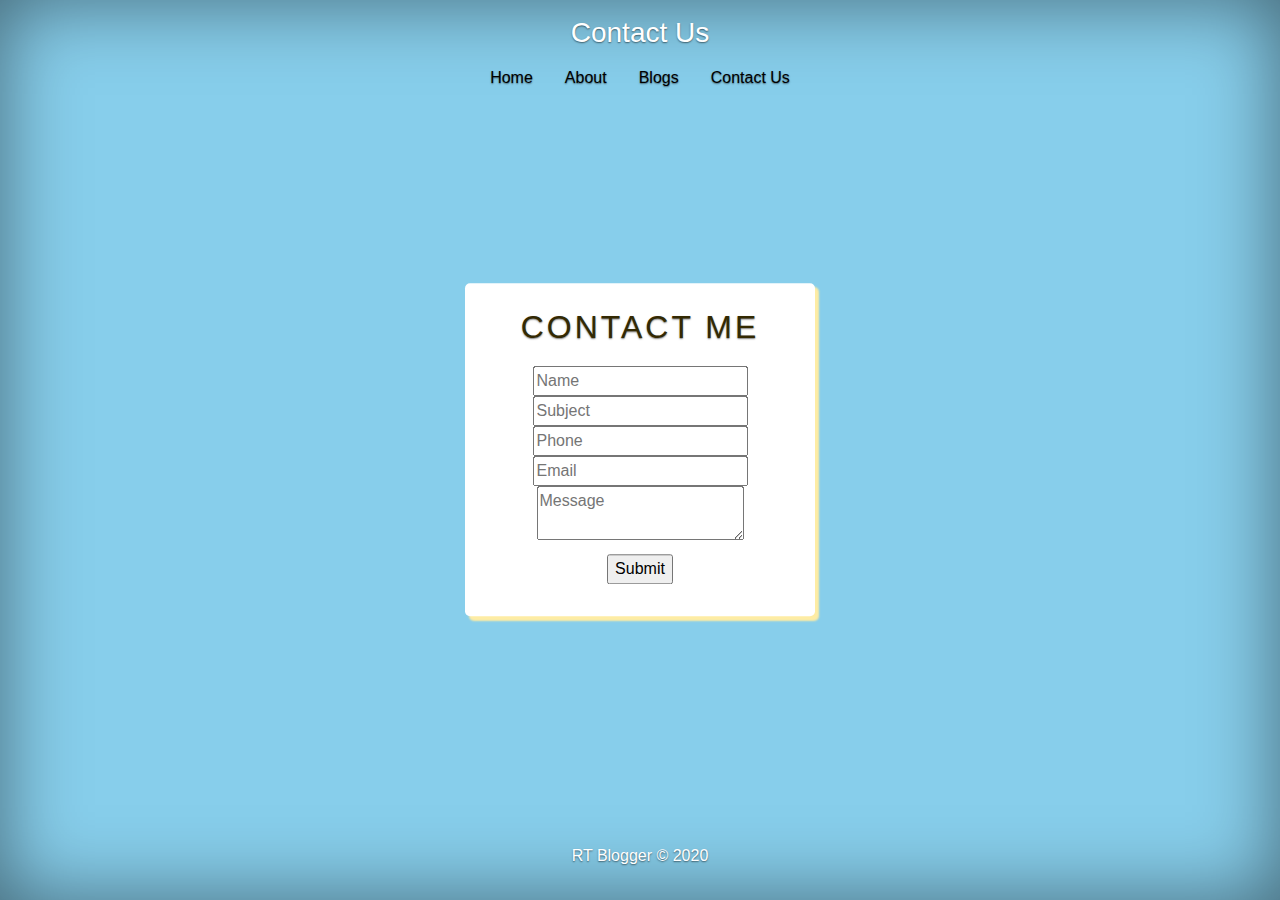
==== ContactUs.html @ deb09377 "Added new files" ====
<!DOCTYPE html>
<html lang="en">
<head>
    <meta charset="utf-8">
    <meta name="viewport" content="width=device-width, initial-scale=1, shrink-to-fit=no">
    <meta name="description" content="">
    <meta name="author" content="Mark Otto, Jacob Thornton, and Bootstrap contributors">
    <meta name="generator" content="Jekyll v4.1.1">
    <title>Contact Us</title>
    <link rel="stylesheet" href="https://cdn.jsdelivr.net/npm/bootstrap@4.5.3/dist/css/bootstrap.min.css">
    <link rel="canonical" href="https://getbootstrap.com/docs/4.5/examples/cover/">
    <link rel="apple-touch-icon" href="/docs/4.5/assets/img/favicons/apple-touch-icon.png" sizes="180x180">
<link rel="icon" href="/docs/4.5/assets/img/favicons/favicon-32x32.png" sizes="32x32" type="image/png">
<link rel="icon" href="/docs/4.5/assets/img/favicons/favicon-16x16.png" sizes="16x16" type="image/png">
<link rel="manifest" href="/docs/4.5/assets/img/favicons/manifest.json">
<link rel="mask-icon" href="/docs/4.5/assets/img/favicons/safari-pinned-tab.svg" color="#563d7c">
<link rel="icon" href="/docs/4.5/assets/img/favicons/favicon.ico">
<meta name="msapplication-config" content="/docs/4.5/assets/img/favicons/browserconfig.xml">
<meta name="theme-color" content="#563d7c">
<style>
    .bd-placeholder-img {
      font-size: 1.125rem;
      text-anchor: middle;
      -webkit-user-select: none;
      -moz-user-select: none;
      -ms-user-select: none;
      user-select: none;
    }
    .wrapper{
  position: absolute;
  top: 50%;
  left: 50%;
  transform: translate(-50%,-50%);
  max-width: 350px;
  width: 100%;
  background: #fff;
  padding: 25px;
  border-radius: 5px;
  box-shadow: 4px 4px 2px rgba(254,236,164,1); 
}

.wrapper h2{
  text-align: center;
  margin-bottom: 20px;
  text-transform: uppercase;
  letter-spacing: 3px;
  color: #332902;
}

 
    </style>
    <link href="mystyle.css" rel="stylesheet">
</head>
<body class="text-center">
    <div class="cover-container d-flex w-100 h-100 p-3 mx-auto flex-column">
  <header class="masthead mb-auto">
    <div class="inner">
      <h3 class="masthead-brand">Contact Us</h3>
      <nav class="nav nav-masthead justify-content-center">
        <a class="nav-link active" href="Home.html">Home</a>
        <a class="nav-link" href="About.html">About</a>
        <a class="nav-link" href="Blogs.html">Blogs</a>
        <a class="nav-link" href="ContactUs.html">Contact Us</a>
      </nav>
    </div>
  </header>

<script>
		function validate()
		{
			var name = document.getElementById("name").value;
			var subject = document.getElementById("subject").value;
			var phone = document.getElementById("phone").value;
			var email = document.getElementById("email").value;
			var message = document.getElementById("message").value;
			var error_message = document.getElementById("error_message");
  
			error_message.style.padding = "10px";
  
			var text;
			if(name.length < "")
			{
				text = "Please Enter valid Name";
				error_message.innerHTML = text;
				return false;
			}
			if(subject.length < "")
			{
				text = "Please Enter Correct Subject";
				error_message.innerHTML = text;
				return false;
			}
			if(isNaN(phone) || phone.length != 10)
			{
				text = "Please Enter valid Phone Number";
				error_message.innerHTML = text;
				return false;
			}
			if(email.indexOf("@") == -1 || email.length < 6)
			{
				text = "Please Enter valid Email";
				error_message.innerHTML = text;
				return false;
			}
			if(message.length <= 140)
			{
				text = "Please Enter More Than 140 Characters";
				error_message.innerHTML = text;
				return false;
			}
			alert("Form Submitted Successfully!");
			return true;
		}
	</script>





<div class="wrapper">
  <h2>Contact Me</h2>
  <div id="error_message">
     
  </div>
  <form action="" id="myform" onsubmit = "return validate();">
    <div class="input_field">
        <input type="text" placeholder="Name" id="name">
    </div>
    <div class="input_field">
        <input type="text" placeholder="Subject" id="subject">
    </div>
    <div class="input_field">
        <input type="text" placeholder="Phone" id="phone">
    </div>
    <div class="input_field">
        <input type="text" placeholder="Email" id="email">
    </div>
    <div class="input_field">
        <textarea placeholder="Message" id="message"></textarea>
    </div>
    <div class="btn">
        <input type="submit" value="Submit">
    </div>
  </form>
</div>



  <!-- <main role="main" class="inner cover">
    <h1 class="cover-heading">Cover your page.</h1>
    <p class="lead">Cover is a one-page template for building simple and beautiful home pages. Download, edit the text, and add your own fullscreen background photo to make it your own.</p>
    <p class="lead"> -->
     

  <script src="https://code.jquery.com/jquery-3.5.1.slim.min.js"></script>
<script src="https://cdn.jsdelivr.net/npm/bootstrap@4.5.3/dist/js/bootstrap.bundle.min.js"></script>

  <footer class="mastfoot mt-auto">
    <div class="inner">
        <p>RT Blogger © 2020</p>
    </div>
  </footer>
</div>
</body>
</html>
---- mystyle.css ----
a,
a:focus,
a:hover {
  color: black;
}

html,
body {
  height: 100%;
  background-color: skyblue;
  text-align: absolute;

}
body {
    display: -ms-flexbox;
    display: flex;
    color: #fff;
    text-shadow: 0 .05rem .1rem rgba(0, 0, 0, .5);
    box-shadow: inset 0 0 5rem rgba(0, 0, 0, .5);
    text-align: absolute;

  }
  */

  .mastfoot {
    color: black
  }
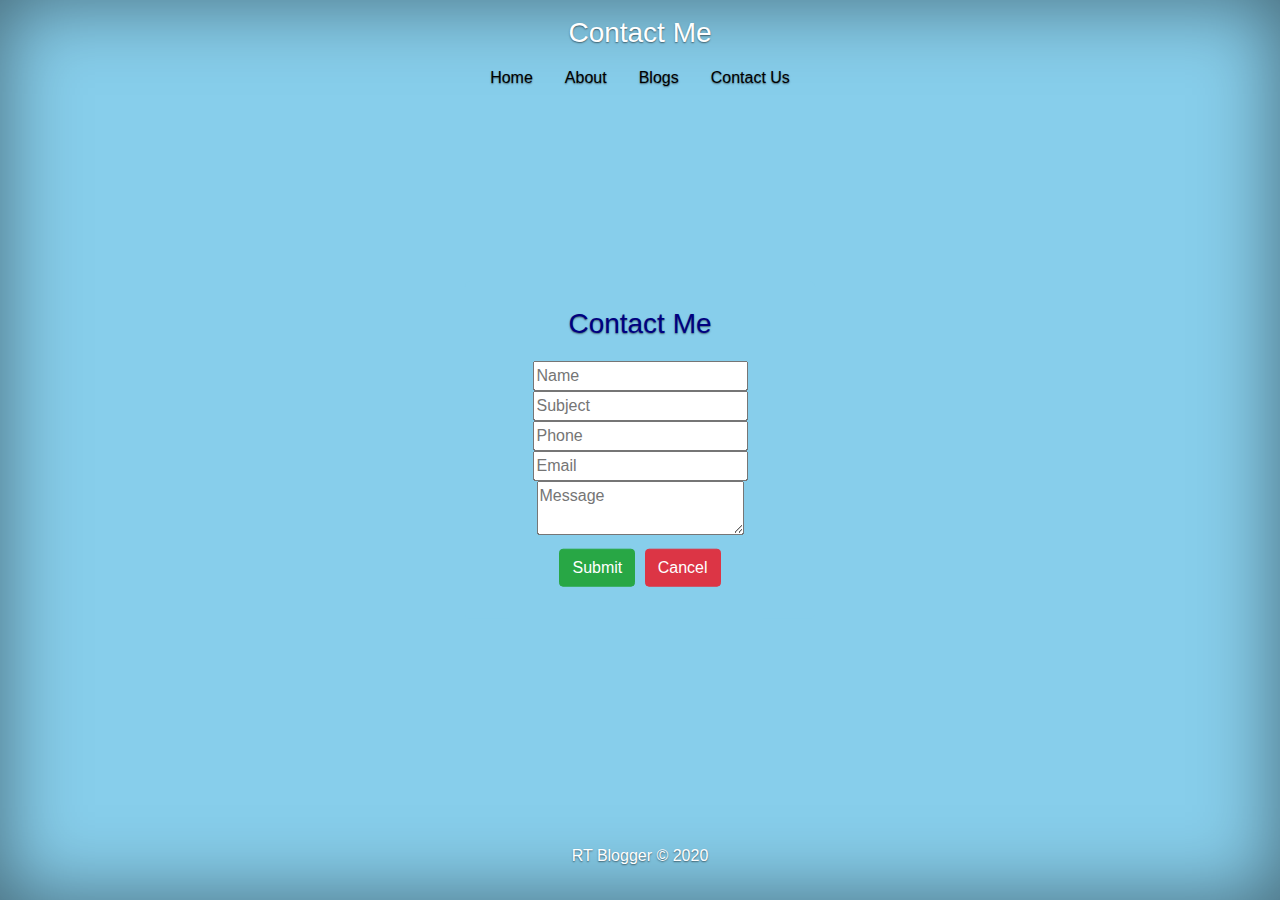
==== commit f5d0f561: "Updated files" ====
--- a/ContactUs.html
+++ b/ContactUs.html
@@ -26,17 +26,19 @@
       -ms-user-select: none;
       user-select: none;
     }
-    .wrapper{
+  .wrapper{
   position: absolute;
   top: 50%;
   left: 50%;
+
   transform: translate(-50%,-50%);
   max-width: 350px;
   width: 100%;
-  background: #fff;
+  background: skyblue;
   padding: 25px;
   border-radius: 5px;
-  box-shadow: 4px 4px 2px rgba(254,236,164,1); 
+  color:navy;
+  
 }
 
 .wrapper h2{
@@ -47,6 +49,16 @@
   color: #332902;
 }
 
+#error_message{
+  margin-bottom: 20px;
+  background:navy;
+  padding: 0px;
+  text-align: center;
+  font-size: 14px;
+  transition: all 0.5s ease;
+  color: black;
+}
+
  
     </style>
     <link href="mystyle.css" rel="stylesheet">
@@ -55,7 +67,7 @@
     <div class="cover-container d-flex w-100 h-100 p-3 mx-auto flex-column">
   <header class="masthead mb-auto">
     <div class="inner">
-      <h3 class="masthead-brand">Contact Us</h3>
+      <h3 class="masthead-brand">Contact Me</h3>
       <nav class="nav nav-masthead justify-content-center">
         <a class="nav-link active" href="Home.html">Home</a>
         <a class="nav-link" href="About.html">About</a>
@@ -78,13 +90,13 @@
 			error_message.style.padding = "10px";
   
 			var text;
-			if(name.length < "")
+			if(name.length <5)
 			{
 				text = "Please Enter valid Name";
 				error_message.innerHTML = text;
 				return false;
 			}
-			if(subject.length < "")
+			if(subject.length <5)
 			{
 				text = "Please Enter Correct Subject";
 				error_message.innerHTML = text;
@@ -118,7 +130,7 @@
 
 
 <div class="wrapper">
-  <h2>Contact Me</h2>
+  <h3>Contact Me</h3>
   <div id="error_message">
      
   </div>
@@ -139,7 +151,9 @@
         <textarea placeholder="Message" id="message"></textarea>
     </div>
     <div class="btn">
-        <input type="submit" value="Submit">
+       <button class="btn btn-success">Submit</button>
+       <button type="button" class="btn btn-danger"  onclick="myCancel();" style="margin-left: 5px;">Cancel</button>
+
     </div>
   </form>
 </div>
@@ -150,7 +164,11 @@
     <h1 class="cover-heading">Cover your page.</h1>
     <p class="lead">Cover is a one-page template for building simple and beautiful home pages. Download, edit the text, and add your own fullscreen background photo to make it your own.</p>
     <p class="lead"> -->
-     
+   <script>
+      function myCancel() {
+    document.getElementById("myform").reset();
+}
+   </script> 
 
   <script src="https://code.jquery.com/jquery-3.5.1.slim.min.js"></script>
 <script src="https://cdn.jsdelivr.net/npm/bootstrap@4.5.3/dist/js/bootstrap.bundle.min.js"></script>
